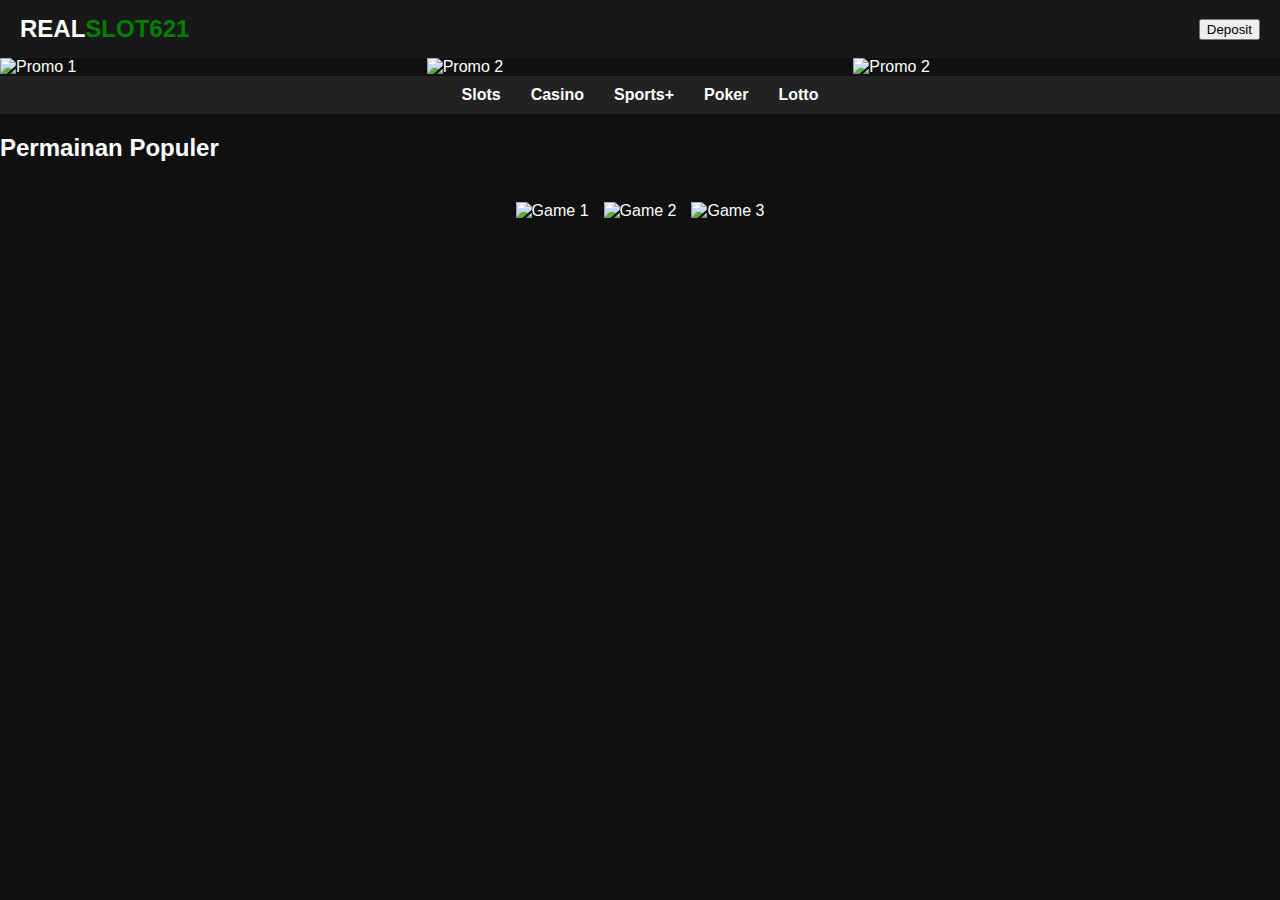
==== index.html @ 83758d64 "Update index.html" ====
<!DOCTYPE html>
<html lang="id">
<head>
    <meta charset="UTF-8">
    <meta name="viewport" content="width=device-width, initial-scale=1.0">
    <title>Slot Gacor</title>
    <link rel="stylesheet" href="style.css">
</head>
<body>
    <header>
        <div class="logo">REAL<span>SLOT621</span></div>
        <button class="blinking-button">Deposit</button>
    </header>
    <div class="banner-container">
  <div class="banner">
    <img src="1.jpg" alt="Promo 1" width="100%">
    <img src="2.jpg" alt="Promo 2" width="100%">
    <img src="3.jpg" alt="Promo 2" width="100%">
  </div>
    </div> 
    <nav class="menu">
        <a href="#">Slots</a>
        <a href="#">Casino</a>
        <a href="#">Sports+</a>
        <a href="#">Poker</a>
        <a href="#">Lotto</a>
    </nav>
    <main class="content">
        <h2>Permainan Populer</h2>
        <div class="games">
            <div class="game"><img src="slot1.png" alt="Game 1" onerror="this.onerror=null; this.src='https://via.placeholder.com/100x100';"></div>
            <div class="game"><img src="slot2.png" alt="Game 2" onerror="this.onerror=null; this.src='https://via.placeholder.com/100x100';"></div>
            <div class="game"><img src="slot3.png" alt="Game 3" onerror="this.onerror=null; this.src='https://via.placeholder.com/100x100';"></div>
        </div>
    </main>
</body>
</html>
---- style.css ----
body {
    font-family: Arial, sans-serif;
    margin: 0;
    padding: 0;
    background-color: #101010;
    color: white;
}

header {
    display: flex;
    justify-content: space-between;
    align-items: center;
    background-color: #181818;
    padding: 15px 20px;
}

.logo {
    font-size: 24px;
    font-weight: bold;
}

.logo span {
    color: green;
}

.btn {
    background-color: green;
    color: black;
    border: none;
    padding: 10px 20px;
    cursor: pointer;
    font-weight: bold;
}

.banner img {
    width: 100%;
}

.menu {
    display: flex;
    justify-content: center;
    background-color: #222;
    padding: 10px;
}

.menu a {
    color: white;
    margin: 0 15px;
    text-decoration: none;
    font-weight: bold;
}

.games {
    display: flex;
    justify-content: center;
    gap: 15px;
    padding: 20px;
}

.game img {
    width: 100px;
    transition: transform 0.3s ease;
}

.game img:hover {
    transform: scale(1.1);
}
 @keyframes blink {
  0%, 100% { opacity: 1; }
  50% { opacity: 0.5; }
}

.blinking-button {
  animation: blink 1s infinite;
}
@keyframes slideBanner {
  0% { transform: translateX(0); }
  50% { transform: translateX(-50%); }
  100% { transform: translateX(0); }
}

.banner-container {
  overflow: hidden;
  width: 100%;
}

.banner {
  display: flex;
  animation: slideBanner 5s infinite;
}
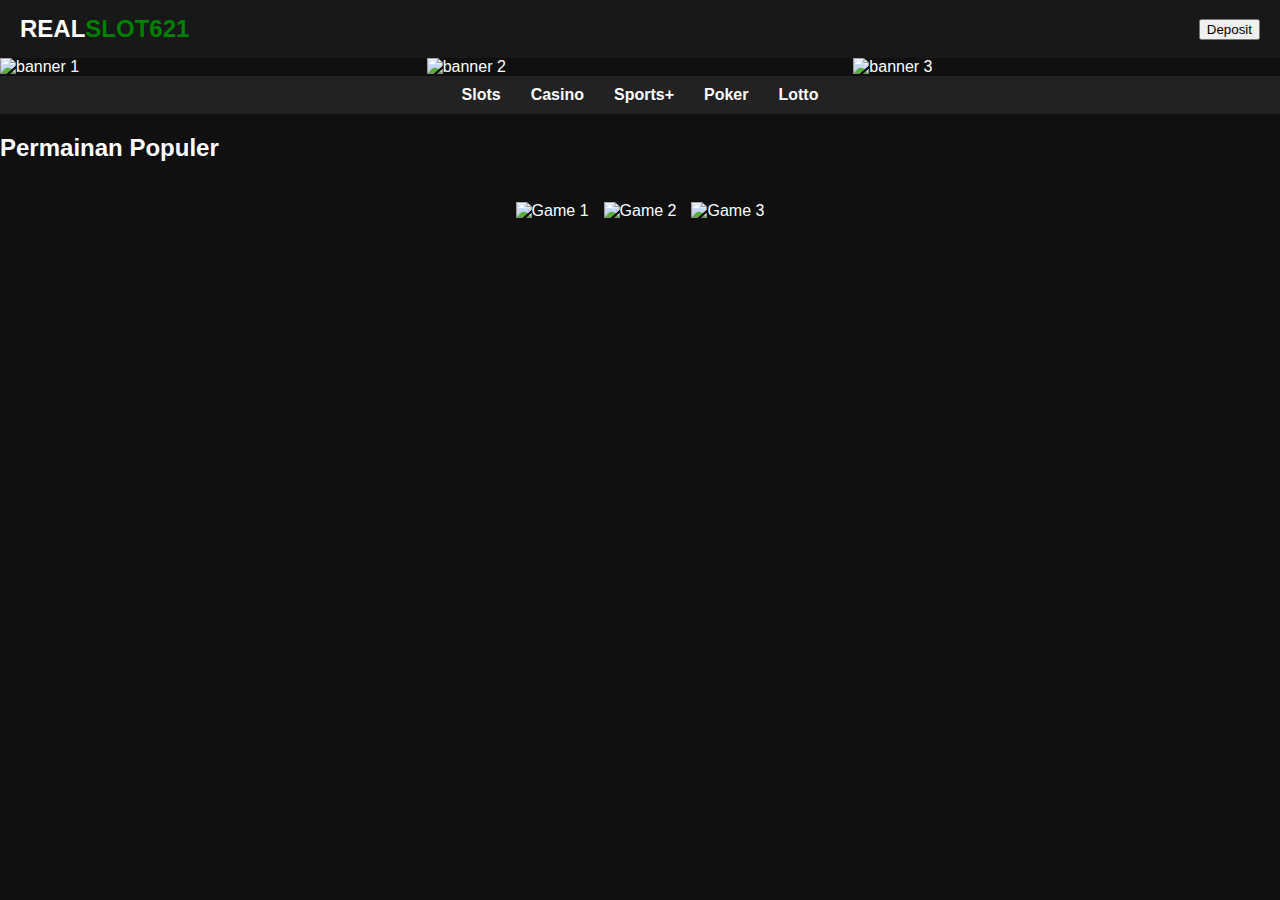
==== commit 602ef8dc: "Update index.html" ====
--- a/index.html
+++ b/index.html
@@ -13,9 +13,9 @@
     </header>
     <div class="banner-container">
   <div class="banner">
-    <img src="1.jpg" alt="Promo 1" width="100%">
-    <img src="2.jpg" alt="Promo 2" width="100%">
-    <img src="3.jpg" alt="Promo 2" width="100%">
+    <img src="images/1.jpg" alt="banner 1">
+    <img src="images/2.jpg" alt="banner 2">
+    <img src="images/3.jpg" alt="banner 3">
   </div>
     </div> 
     <nav class="menu">
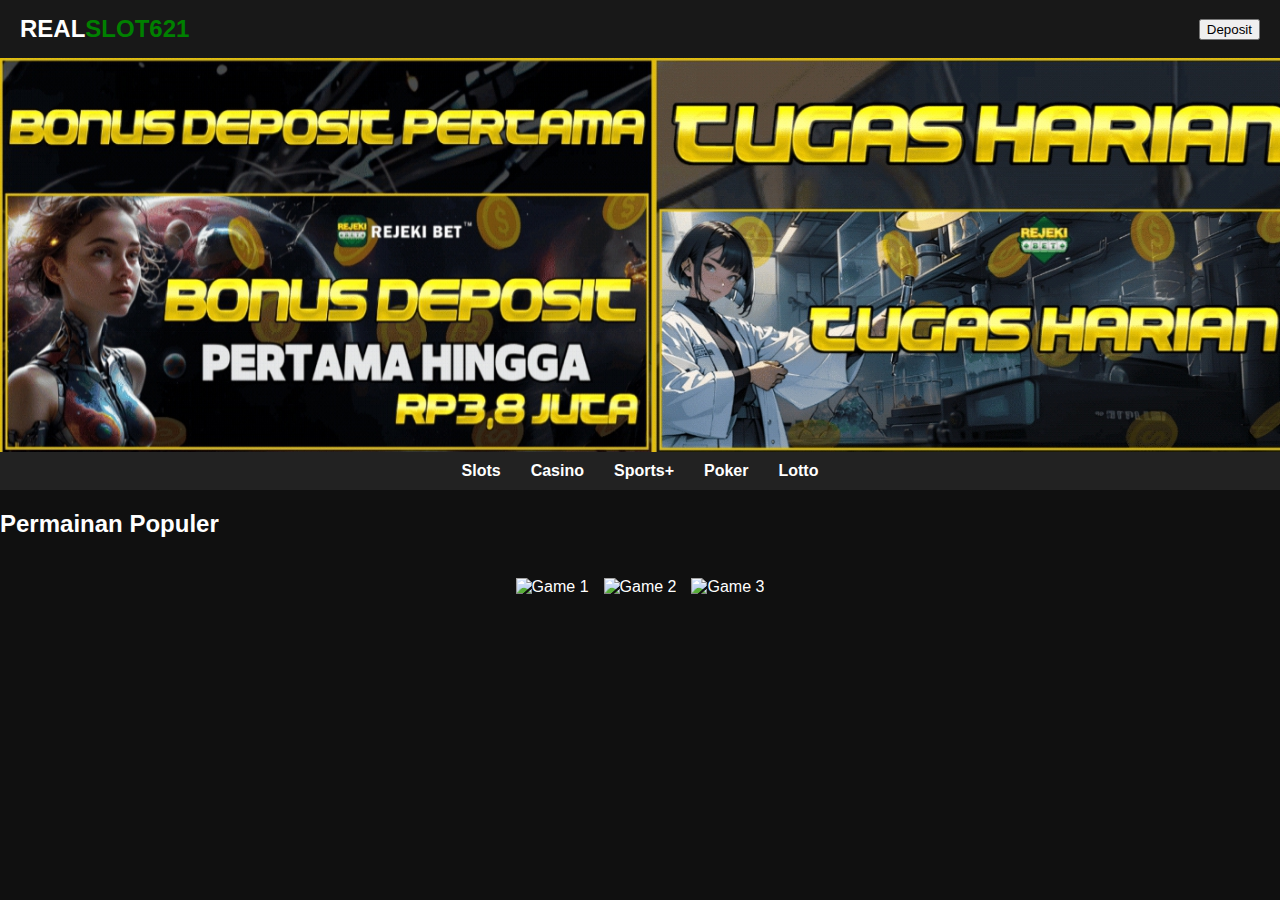
==== commit b44b41cb: "Update index.html" ====
--- a/index.html
+++ b/index.html
@@ -13,9 +13,9 @@
     </header>
     <div class="banner-container">
   <div class="banner">
-    <img src="images/1.jpg" alt="banner 1">
-    <img src="images/2.jpg" alt="banner 2">
-    <img src="images/3.jpg" alt="banner 3">
+    <img src="images/1.png" alt="banner 1">
+    <img src="images/2.png" alt="banner 2">
+    <img src="images/3.png" alt="banner 3">
   </div>
     </div> 
     <nav class="menu">
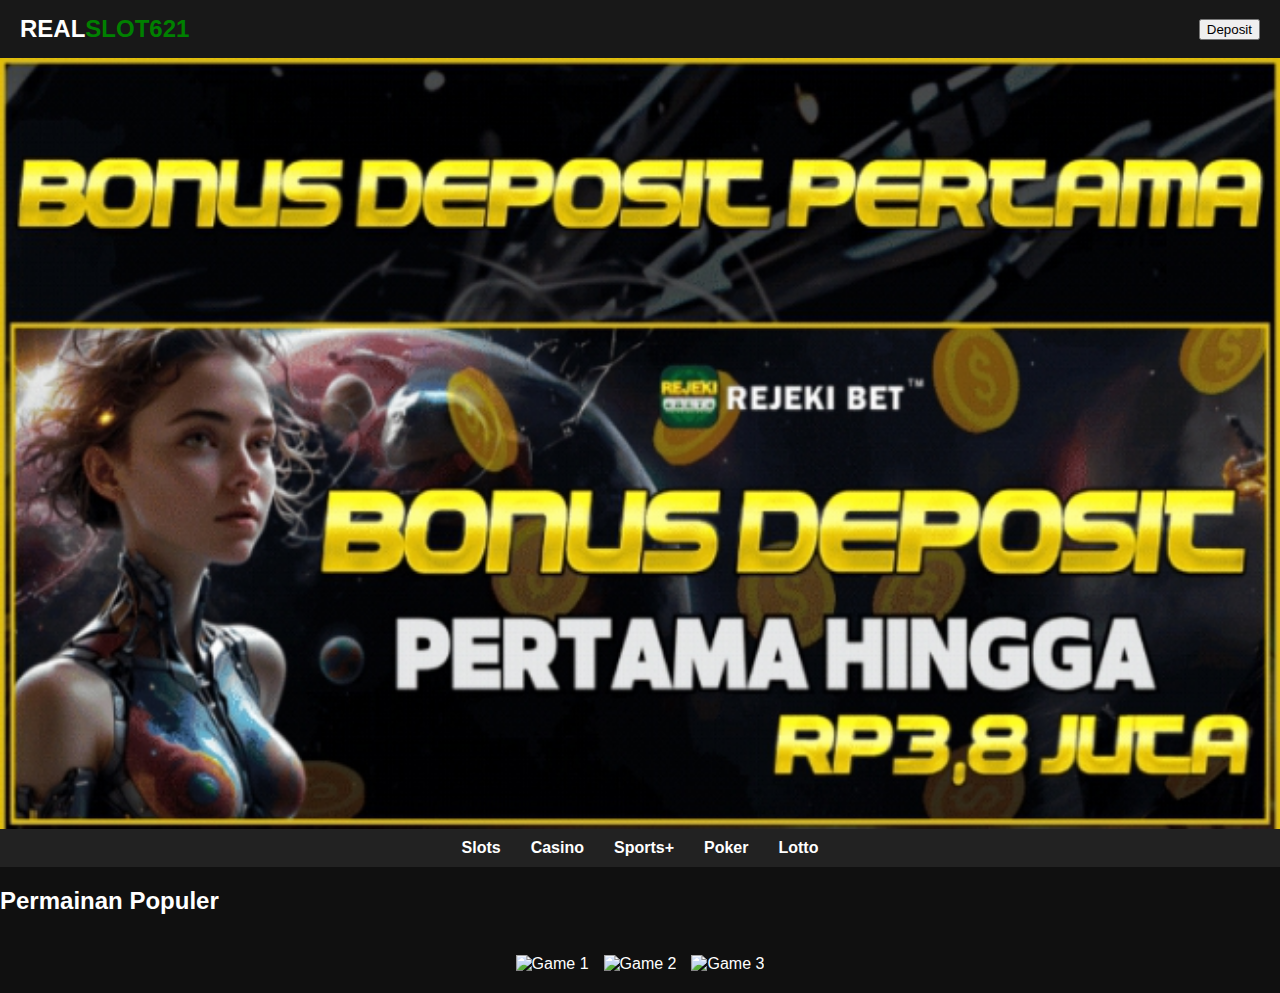
==== commit d6fe6e3a: "Update index.html" ====
--- a/index.html
+++ b/index.html
@@ -12,12 +12,12 @@
         <button class="blinking-button">Deposit</button>
     </header>
     <div class="banner-container">
-  <div class="banner">
-    <img src="images/1.png" alt="banner 1">
-    <img src="images/2.png" alt="banner 2">
-    <img src="images/3.png" alt="banner 3">
-  </div>
-    </div> 
+    <div class="banner">
+        <img src="images/1.png" alt="Banner 1">
+        <img src="images/2.png" alt="Banner 2">
+        <img src="images/3.png" alt="Banner 3">
+    </div>
+    </div>
     <nav class="menu">
         <a href="#">Slots</a>
         <a href="#">Casino</a>
--- a/style.css
+++ b/style.css
@@ -88,3 +88,26 @@
   display: flex;
   animation: slideBanner 5s infinite;
 }
+.banner-container {
+    width: 100%;
+    overflow: hidden;
+    position: relative;
+}
+
+.banner {
+    display: flex;
+    width: 300%;
+    animation: slide 9s infinite linear;
+}
+
+.banner img {
+    width: 100%;
+    height: auto;
+}
+
+@keyframes slide {
+    0% { transform: translateX(0); }
+    33% { transform: translateX(-100%); }
+    66% { transform: translateX(-200%); }
+    100% { transform: translateX(0); }
+}
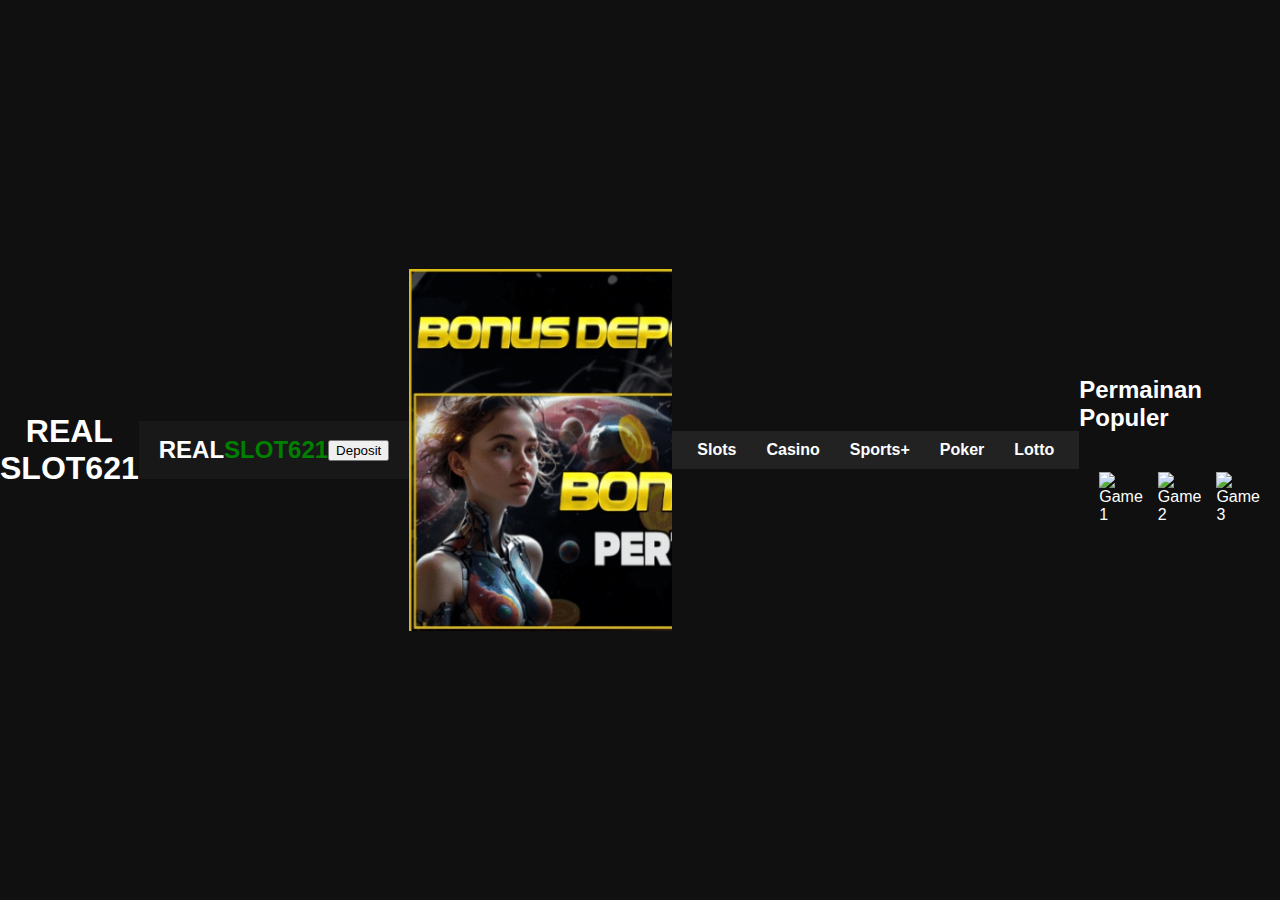
==== commit 4144c07f: "Update index.html" ====
--- a/index.html
+++ b/index.html
@@ -1,4 +1,37 @@
 <!DOCTYPE html>
+<html lang="id">
+<head>
+    <meta charset="UTF-8">
+    <meta name="viewport" content="width=device-width, initial-scale=1.0">
+    <title>Loading...</title>
+    <style>
+        body {
+            margin: 0;
+            padding: 0;
+            display: flex;
+            justify-content: center;
+            align-items: center;
+            height: 100vh;
+            background-color: #0a2a5e;
+        }
+        .splash {
+            text-align: center;
+            font-size: 2rem;
+            color: white;
+            font-weight: bold;
+        }
+    </style>
+</head>
+<body>
+    <div class="splash">REAL SLOT621</div>
+
+    <script>
+        setTimeout(function() {
+            window.location.href = "home.html"; // Ganti dengan halaman utama Anda
+        }, 3000); // 3000ms = 3 detik
+    </script>
+</body>
+</html>
 <html lang="id">
 <head>
     <meta charset="UTF-8">
--- a/style.css
+++ b/style.css
@@ -86,25 +86,28 @@
 
 .banner {
   display: flex;
-  animation: slideBanner 5s infinite;
+  animation: slideBanner 12s infinite; /* Diperpanjang agar lebih halus */
 }
+
 .banner-container {
     width: 100%;
     overflow: hidden;
     position: relative;
+    max-width: 800px; /* Sesuaikan dengan lebar yang diinginkan */
 }
 
 .banner {
     display: flex;
     width: 300%;
-    animation: slide 9s infinite linear;
+    animation: slide 12s infinite linear;
 }
 
 .banner img {
-    width: 100%;
-    height: auto;
+    width: 80% !important;
+    max-width: 600px !important;
+    height: auto !important;
+    margin: 0 auto !important;
 }
-
 @keyframes slide {
     0% { transform: translateX(0); }
     33% { transform: translateX(-100%); }
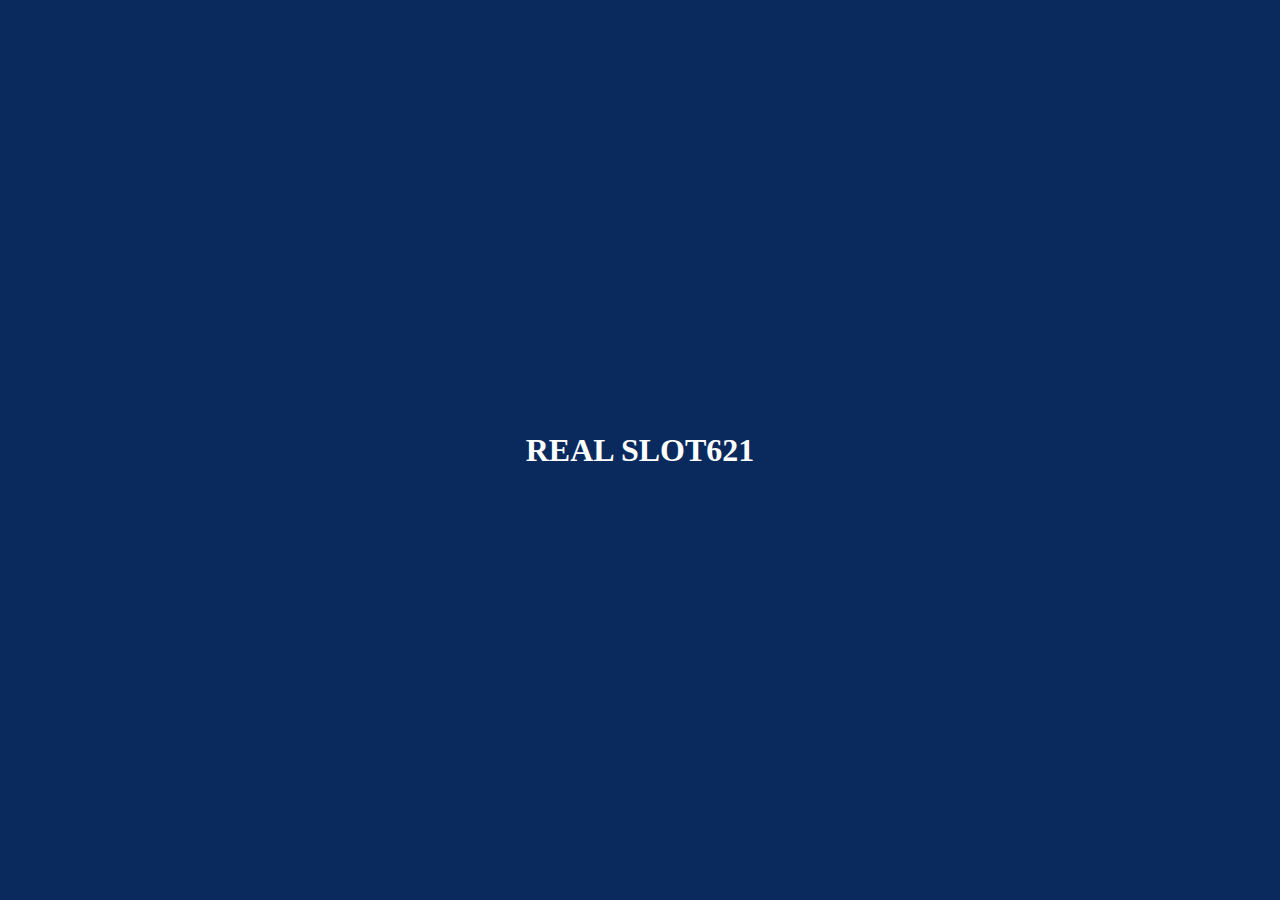
==== commit dc7c8ccc: "Update index.html" ====
--- a/index.html
+++ b/index.html
@@ -27,44 +27,8 @@
 
     <script>
         setTimeout(function() {
-            window.location.href = "home.html"; // Ganti dengan halaman utama Anda
-        }, 3000); // 3000ms = 3 detik
+            window.location.href = "home.html"; // Pastikan home.html ada di folder yang sama
+        }, 3000); // Redirect setelah 3 detik
     </script>
 </body>
 </html>
-<html lang="id">
-<head>
-    <meta charset="UTF-8">
-    <meta name="viewport" content="width=device-width, initial-scale=1.0">
-    <title>Slot Gacor</title>
-    <link rel="stylesheet" href="style.css">
-</head>
-<body>
-    <header>
-        <div class="logo">REAL<span>SLOT621</span></div>
-        <button class="blinking-button">Deposit</button>
-    </header>
-    <div class="banner-container">
-    <div class="banner">
-        <img src="images/1.png" alt="Banner 1">
-        <img src="images/2.png" alt="Banner 2">
-        <img src="images/3.png" alt="Banner 3">
-    </div>
-    </div>
-    <nav class="menu">
-        <a href="#">Slots</a>
-        <a href="#">Casino</a>
-        <a href="#">Sports+</a>
-        <a href="#">Poker</a>
-        <a href="#">Lotto</a>
-    </nav>
-    <main class="content">
-        <h2>Permainan Populer</h2>
-        <div class="games">
-            <div class="game"><img src="slot1.png" alt="Game 1" onerror="this.onerror=null; this.src='https://via.placeholder.com/100x100';"></div>
-            <div class="game"><img src="slot2.png" alt="Game 2" onerror="this.onerror=null; this.src='https://via.placeholder.com/100x100';"></div>
-            <div class="game"><img src="slot3.png" alt="Game 3" onerror="this.onerror=null; this.src='https://via.placeholder.com/100x100';"></div>
-        </div>
-    </main>
-</body>
-</html>
